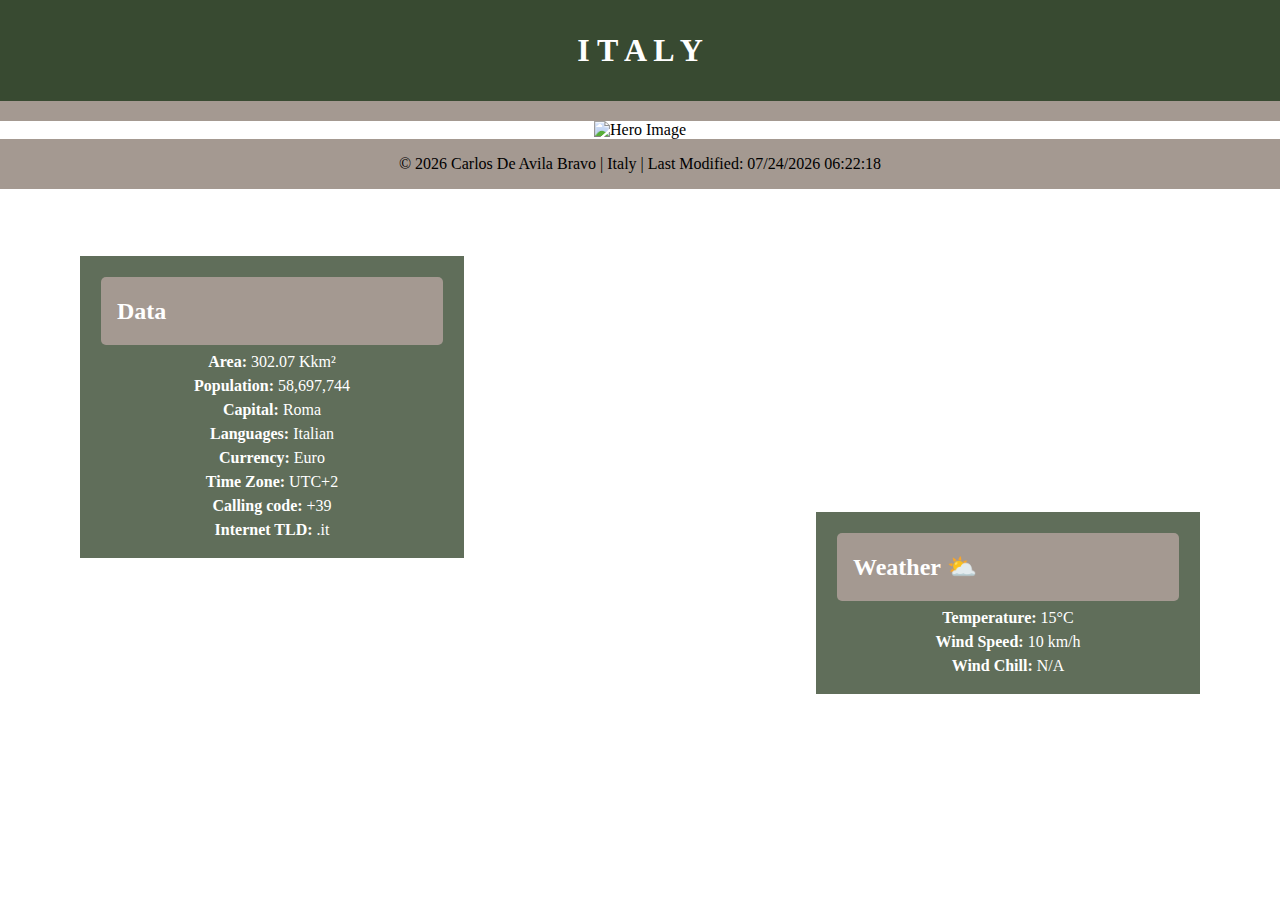
==== place.html @ fcd6cd81 "Country/place page" ====
<!DOCTYPE html>
<html lang="en">
<head>
    <meta charset="UTF-8">
    <meta name="viewport" content="width=device-width, initial-scale=1.0">
    <title>Document</title>
    <meta name="description" content="">
    <meta name="author" content="Carlos De Avila">
    <link rel="stylesheet" href="styles/place.css">
    <script defer src="scripts/place.js"></script>
</head>
<body>
    <header>
        <h1>I T A L Y</h1>
    </header>
    <section class="hero">
        <picture>
            <source srcset="images/Italy-large.webp" media="(min-width: 800px)">
            <source srcset="images/Italy.webp" media="(max-width: 600px)">
            <img src="images/Italy.webp" alt="Hero Image">
        </picture>
    </section>

    <div class="data">
        <h2><b>Data</b></h2>
        <p><b>Area: </b>302.07 Kkm²</p>
        <p><b>Population: </b>58,697,744</p>
        <p><b>Capital: </b>Roma</p>
        <p><b>Languages:</b> Italian</p>
        <p><b>Currency:</b> Euro</p>
        <p><b>Time Zone:</b> UTC+2</p>
        <p><b>Calling code:</b> +39</p>
        <p><b>Internet TLD:</b> .it</p>
    </div>

    
    <div class="weather">
        <h2><b></b>Weather <span class="weather-icon"></span></h2>
        <picture class="weather-img">
            <source srcset="images/sun_sunny_icon.png" media="(max-width: 600px)">
            <img src="images/sun_sunny_icon.png" alt="sunny icon">
        </picture>
        <p><b>Temperature: </b><span id="temperature">15°C</span></p>
        <p><b>Wind Speed: </b><span id="wind-speed">10 km/h</span></p>
        <p><b>Wind Chill: </b><span id="wind-chill"></span></p>
    </div>
    
    <footer>
        <p>&copy; <span id="current-year"></span> Carlos De Avila Bravo | Italy | Last Modified: <span id="last-modified"></span></p>
    </footer>
</body>
</html>
---- styles/place.css ----
:root {
    --primary-color: #384A31; /* Example color */
    --secondary-color: #A49991;
    --font-family: 'Arial, sans-serif';
}

* {
    box-sizing: border-box;
    margin: 0 auto;
}



body {
    font-family: var(--font-family);
    margin: 0;
    padding: 0;
    display: flex;
    flex-direction: column;
    align-items: center;
}

header {
    width: 100%;
    background-color: var(--primary-color);
    color: #fff;
    text-align: center;
    padding: 2rem;
    border-bottom: 20px solid var(--secondary-color) ;
}

.hero img{
    width: 100%;
    height: auto;
}

.data  {
    width: 30%;
    background-color: rgba(56, 74, 49, .8);
    padding: 1rem;
    text-align: center;
    position: absolute;
    margin-top: 20%;
    left: 5rem;
    color: #fff;
    line-height: 1.5;
}

.data h2{
    background-color: var(--secondary-color);
    margin: 5px;
    padding: 1rem;
    text-align: left;
    border-radius: 5PX;
}

.weather {
    width: 30%;
    background-color: rgba(56, 74, 49, .8);
    padding: 1rem;
    text-align: center;
    position: absolute;
    color: #fff;
    margin-top: 40%;
    line-height: 1.5;
    right: 5rem;

}

.weather h2{
    background-color: var(--secondary-color);
    margin: 5px;
    padding: 1rem;
    text-align: left;
    border-radius: 5PX;
}

footer {
    width: 100%;
    text-align: center;
    margin-top: auto;
    padding: 1em;
    background-color: var(--secondary-color);
}

.weather-img {
    visibility: hidden;
    position: absolute;
    
}



/* Media queries for responsiveness */
@media only screen and (max-width: 800px) {
    .hero img {
        max-width: 100%;
        height: auto;
        position: relative;
        border-bottom: 10px solid var(--primary-color) ;
        
    }

    .data {
        margin: 0;
        position: inherit;
        width: 100%;
        background-color: #fff;
        color: black;
        border-bottom: 2px solid var(--primary-color);
       

    }

    .data h2{
        color: black;
        padding: 1rem;
        background-color: white;
        text-align: center;
    }

    .weather {
        margin: 2rem;
        line-height: 1.5;
        margin: 0;
        position: inherit;
        width: 100%;
        background-color: #fff;
        color: black;
        border-bottom: 2px solid var(--primary-color);
    }

    .weather h2 {
        margin: 1rem;
        background-color: white;
        text-align: center;
    }

    .weather-img {
        visibility: visible;
        position: inherit;
        width: 20px;
    }


    



}

@media (min-width: 800px) {
    .weather-icon::after {
        content: '⛅';
    }
}
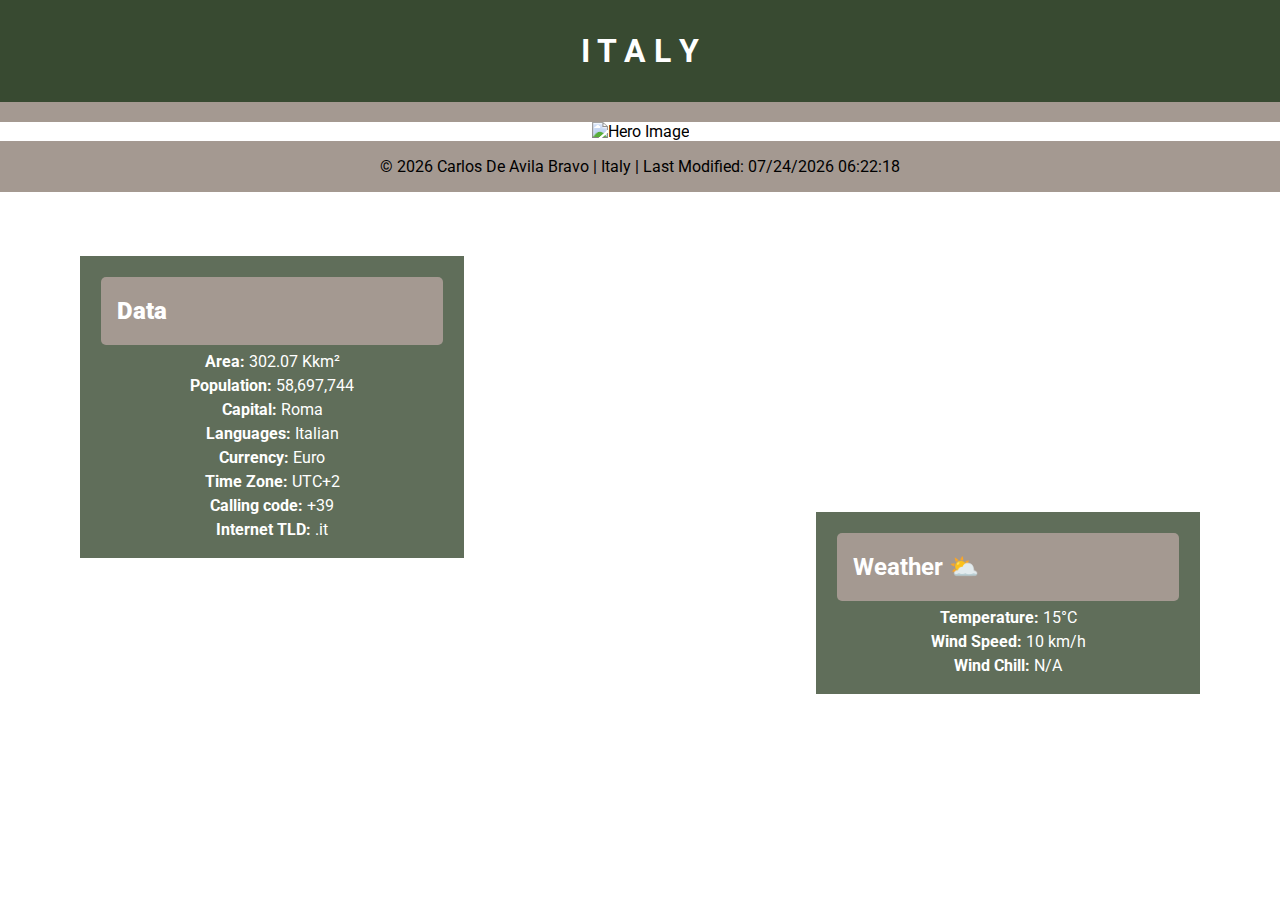
==== commit 6e2f99e1: "pic updte" ====
--- a/place.html
+++ b/place.html
@@ -8,18 +8,24 @@
     <meta name="author" content="Carlos De Avila">
     <link rel="stylesheet" href="styles/place.css">
     <script defer src="scripts/place.js"></script>
+
+    <link rel="preconnect" href="https://fonts.googleapis.com">
+    <link rel="preconnect" href="https://fonts.gstatic.com" crossorigin>
+    <link href="https://fonts.googleapis.com/css2?family=Roboto:ital,wght@0,100;0,300;0,400;0,500;0,700;0,900;1,100;1,300;1,400;1,500;1,700;1,900&display=swap" rel="stylesheet">
 </head>
 <body>
     <header>
         <h1>I T A L Y</h1>
     </header>
-    <section class="hero">
-        <picture>
-            <source srcset="images/Italy-large.webp" media="(min-width: 800px)">
-            <source srcset="images/Italy.webp" media="(max-width: 600px)">
-            <img src="images/Italy.webp" alt="Hero Image">
-        </picture>
-    </section>
+    <main>
+        <section class="hero">
+            <picture>
+                <source srcset="https://raw.githubusercontent.com/caarloosdab/wdd131/main/images/italy-large.webp" media="(min-width: 800px)">
+                <source srcset="images/Italy.webp" media="(max-width: 600px)">
+                <img src="images/Italy.webp" alt="Hero Image">
+            </picture>
+        </section>
+    </main>
 
     <div class="data">
         <h2><b>Data</b></h2>
@@ -37,8 +43,8 @@
     <div class="weather">
         <h2><b></b>Weather <span class="weather-icon"></span></h2>
         <picture class="weather-img">
-            <source srcset="images/sun_sunny_icon.png" media="(max-width: 600px)">
-            <img src="images/sun_sunny_icon.png" alt="sunny icon">
+            <source srcset="images/sun_sunny_icon.svg" media="(max-width: 600px)">
+            <img src="images/sun_sunny_icon.svg" alt="sunny icon">
         </picture>
         <p><b>Temperature: </b><span id="temperature">15°C</span></p>
         <p><b>Wind Speed: </b><span id="wind-speed">10 km/h</span></p>
--- a/styles/place.css
+++ b/styles/place.css
@@ -7,6 +7,9 @@
 * {
     box-sizing: border-box;
     margin: 0 auto;
+    font-family: "Roboto", sans-serif;
+
+
 }
 
 
@@ -29,7 +32,10 @@
     border-bottom: 20px solid var(--secondary-color) ;
 }
 
+
+
 .hero img{
+
     width: 100%;
     height: auto;
 }
@@ -139,7 +145,10 @@
     .weather-img {
         visibility: visible;
         position: inherit;
-        width: 20px;
+    }
+
+    .weather-img img{
+        width: 100px; 
     }
 
 
